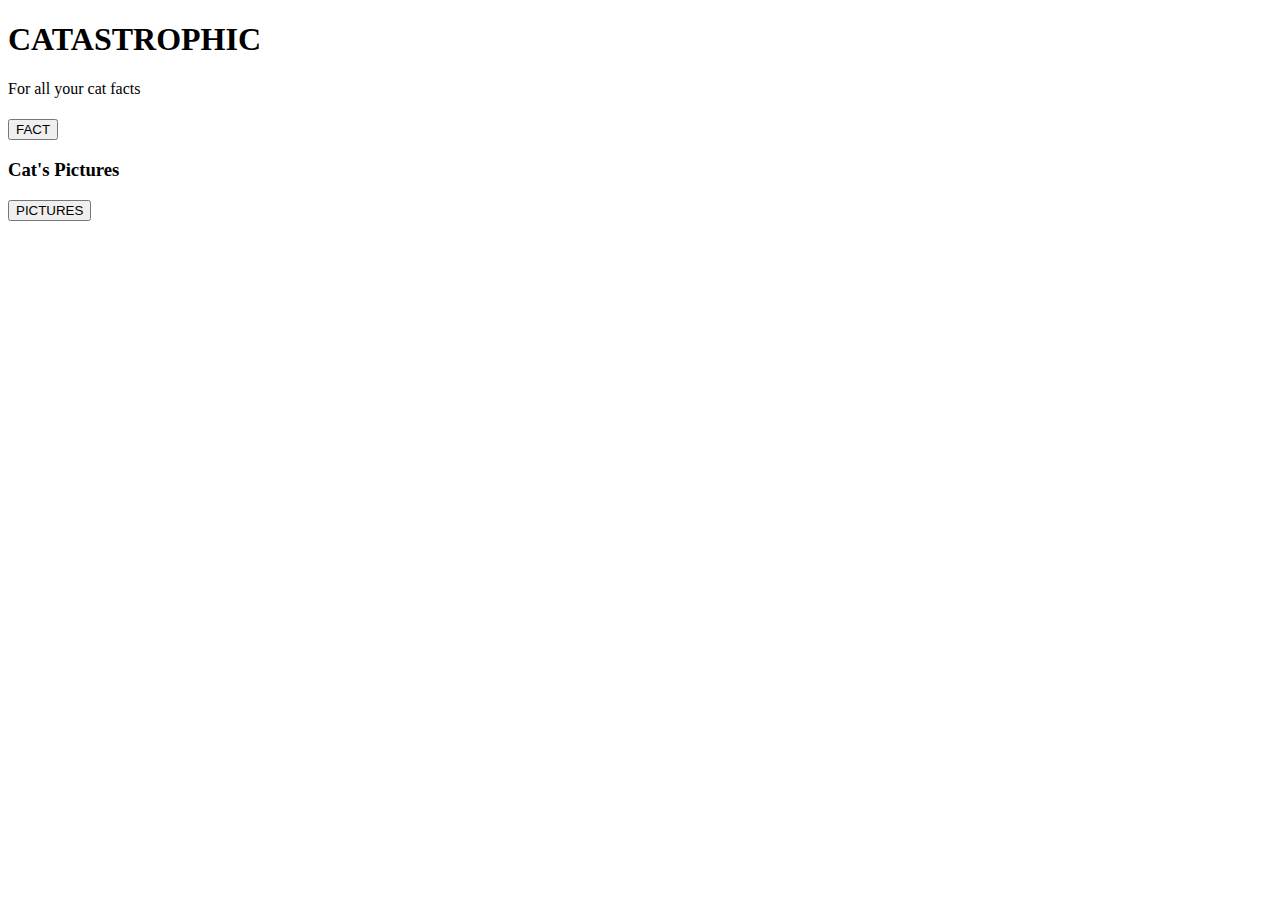
==== index.html @ 0ab990b1 "Merge pull request #2 from hollenbebe08/develop/Rosa" ====
<!DOCTYPE html>
<html lang="en">
<head>
    <meta charset="UTF-8">
    <meta http-equiv="X-UA-Compatible" content="IE=edge">
    <meta name="viewport" content="width=device-width, initial-scale=1.0">
    <title>Catastrophic</title>
    <link rel="stylesheet" href="https://cdn.jsdelivr.net/npm/foundation-sites@6.7.4/dist/css/foundation.min.css" crossorigin="anonymous">
    <link rel="stylesheet" href="./assets/css/style.css">
</head>
<body>
  <header>
    <h1>CATASTROPHIC</h1>
    <P>For all your cat facts</P>
  </header>

<div class="marketing-site-content-section">
    <div class="marketing-site-content-section-img">
    </div>
    <div class="marketing-site-content-section-block">
      <h1 class="title"></h1>
      <h3 class="marketing-site-content-section-block-header"></h3>
      <button class="round button small">FACT</button>
    </div>
    <div class="marketing-site-content-section-block small-order-2 medium-order-1">
      <h3 class="marketing-site-content-section-block-header">Cat's Pictures</h3>
      <button class="round button small">PICTURES</button>
    </div>
    <div class="marketing-site-content-section-img small-order-1 medium-order-2">
      <img src="https://images.unsplash.com/photo-1559235038-1b0fadf76f78?ixlib=rb-1.2.1&ixid=MnwxMjA3fDB8MHxwaG90by1wYWdlfHx8fGVufDB8fHx8&auto=format&fit=crop&w=2070&q=80" alt="" />
    </div>
  </div>

  <script src="https://cdn.jsdelivr.net/npm/foundation-sites@6.7.4/dist/js/foundation.min.js" crossorigin="anonymous"></script>
</body>
</html>
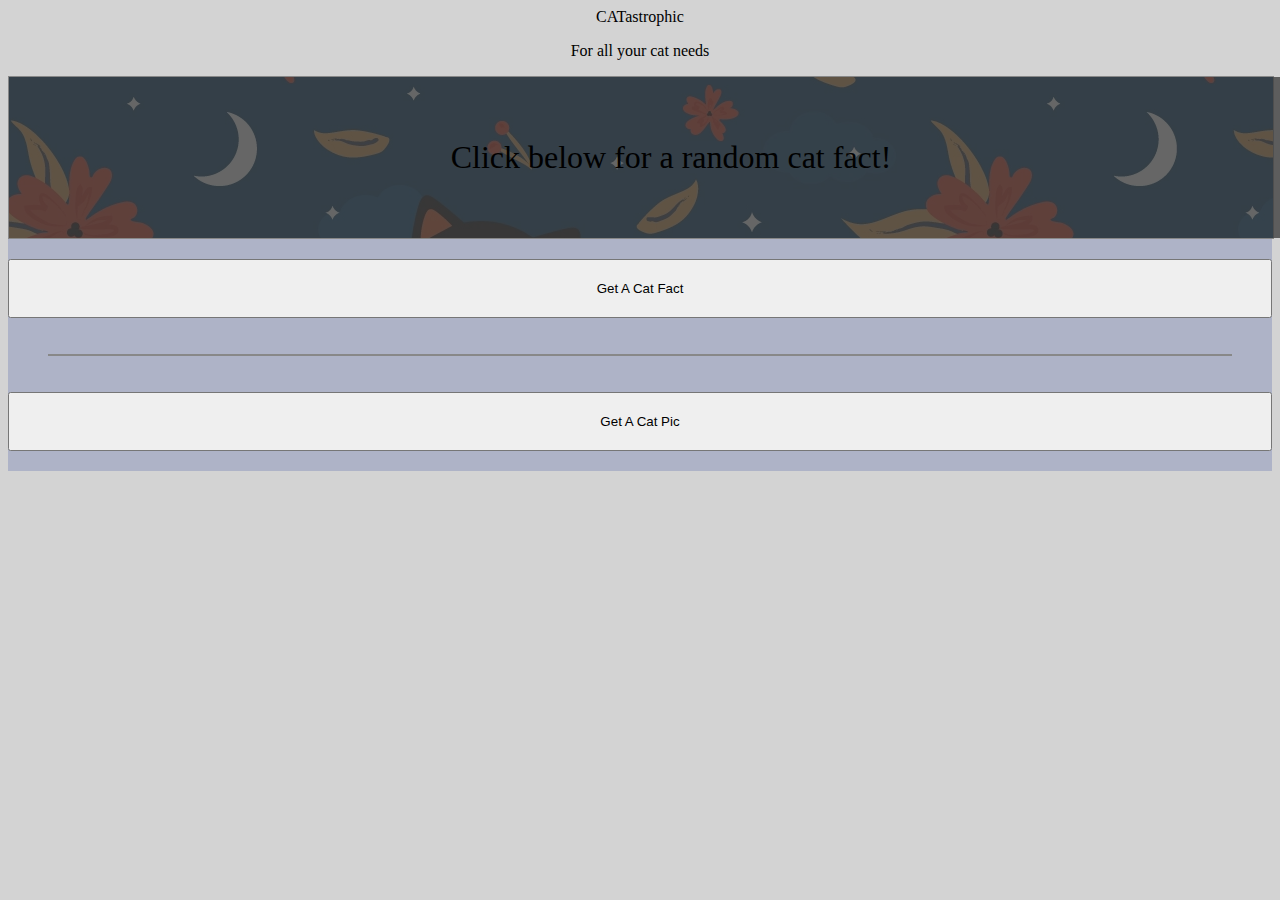
==== commit 3e029c5b: "addedAPIs" ====
--- a/index.html
+++ b/index.html
@@ -1,38 +1,49 @@
-<!DOCTYPE html>
-<html lang="en">
 <head>
-    <meta charset="UTF-8">
-    <meta http-equiv="X-UA-Compatible" content="IE=edge">
-    <meta name="viewport" content="width=device-width, initial-scale=1.0">
-    <title>Catastrophic</title>
-    <link rel="stylesheet" href="https://cdn.jsdelivr.net/npm/foundation-sites@6.7.4/dist/css/foundation.min.css" crossorigin="anonymous">
-    <link rel="stylesheet" href="./assets/css/style.css">
+  <meta charset="UTF-8" />
+  <meta name="viewport" content="width=device-width, initial-scale=1.0" />
+  <meta http-equiv="X-UA-Compatible" content="ie=edge" />
+  <link rel="stylesheet" href="https://cdn.jsdelivr.net/npm/bulma@0.9.4/css/bulma.min.css"/>
+  <link rel="stylesheet" href="./assets/css/style.css" />
+  <title>CATastrophic - Cat Facts & Pics</title>
 </head>
+
 <body>
-  <header>
-    <h1>CATASTROPHIC</h1>
-    <P>For all your cat facts</P>
-  </header>
+  <section class="hero is-primary">
+    <div class="hero-body">
+      <p class="title">
+        CATastrophic
+      </p>
+      <p class="subtitle">
+        For all your cat needs
+      </p>
+    </div>
+  </section>
 
-<div class="marketing-site-content-section">
-    <div class="marketing-site-content-section-img">
-    </div>
-    <div class="marketing-site-content-section-block">
-      <h1 class="title"></h1>
-      <h3 class="marketing-site-content-section-block-header"></h3>
-      <button class="round button small">FACT</button>
-    </div>
-    <div class="marketing-site-content-section-block small-order-2 medium-order-1">
-      <h3 class="marketing-site-content-section-block-header">Cat's Pictures</h3>
-      <button class="round button small">PICTURES</button>
-    </div>
-    <div class="marketing-site-content-section-img small-order-1 medium-order-2">
-      <img src="https://images.unsplash.com/photo-1559235038-1b0fadf76f78?ixlib=rb-1.2.1&ixid=MnwxMjA3fDB8MHxwaG90by1wYWdlfHx8fGVufDB8fHx8&auto=format&fit=crop&w=2070&q=80" alt="" />
-    </div>
+  <div class="tile is-parent">
+
+    <article class="tile is-child notification is-info">
+      <div id="fact-box">
+        <div class="background-overlay">
+          <p>Click below for a random cat fact!</p>
+        </div> 
+      </div>
+      <button id="factButton" class="button is-link">
+        Get A Cat Fact
+      </button>
+    </article>
+
+    <article class="tile is-child notification is-info">
+      <figure class="image is-4by3">
+        <img id="catPic" src="https://images.unsplash.com/photo-1559235038-1b0fadf76f78?ixlib=rb-1.2.1&ixid=MnwxMjA3fDB8MHxwaG90by1wYWdlfHx8fGVufDB8fHx8&auto=format&fit=crop&w=2070&q=80" alt="" />
+      </figure>
+      <button id="pictureButton" class="button is-link">
+        Get A Cat Pic
+      </button>
+    </article>
+
   </div>
 
-  <script src="https://cdn.jsdelivr.net/npm/foundation-sites@6.7.4/dist/js/foundation.min.js" crossorigin="anonymous"></script>
-</body>
-</html>
-  
-  +  <script src="https://code.jquery.com/jquery-3.4.1.min.js"></script>
+  <script src="./assets/js/script.js"></script>
+
+</body>--- a/assets/css/style.css
+++ b/assets/css/style.css
@@ -0,0 +1,50 @@
+body {
+  background: lightgray;
+}
+
+.marketing-site-content-section {
+  box-sizing: border-box;
+}
+
+.hero-body {
+  text-align: center;
+}
+
+#fact-box {
+  width: 100%;
+  border: 1px solid #888;
+  flex: 1;
+  background: url("../images/cat-background.png");
+}
+
+.background-overlay {
+  background-color: rgba(64,64,64,.8);
+  height: 100%;
+  width: 100%;
+  display: flex;
+  justify-content: center;
+  align-items: center;
+  padding: 30px;
+}
+
+#fact-box p {
+  text-align: center;
+  font-size: 2rem;
+}
+
+figure.image {
+  border: 1px solid #888;
+}
+
+.notification.is-info {
+  background-color: #aeb3c7;
+  display: flex;
+  flex-wrap: wrap;
+  flex-direction: column;
+}
+
+.button.is-link {
+  padding: 20px;
+  margin: 20px 0;
+  width: 100%;
+}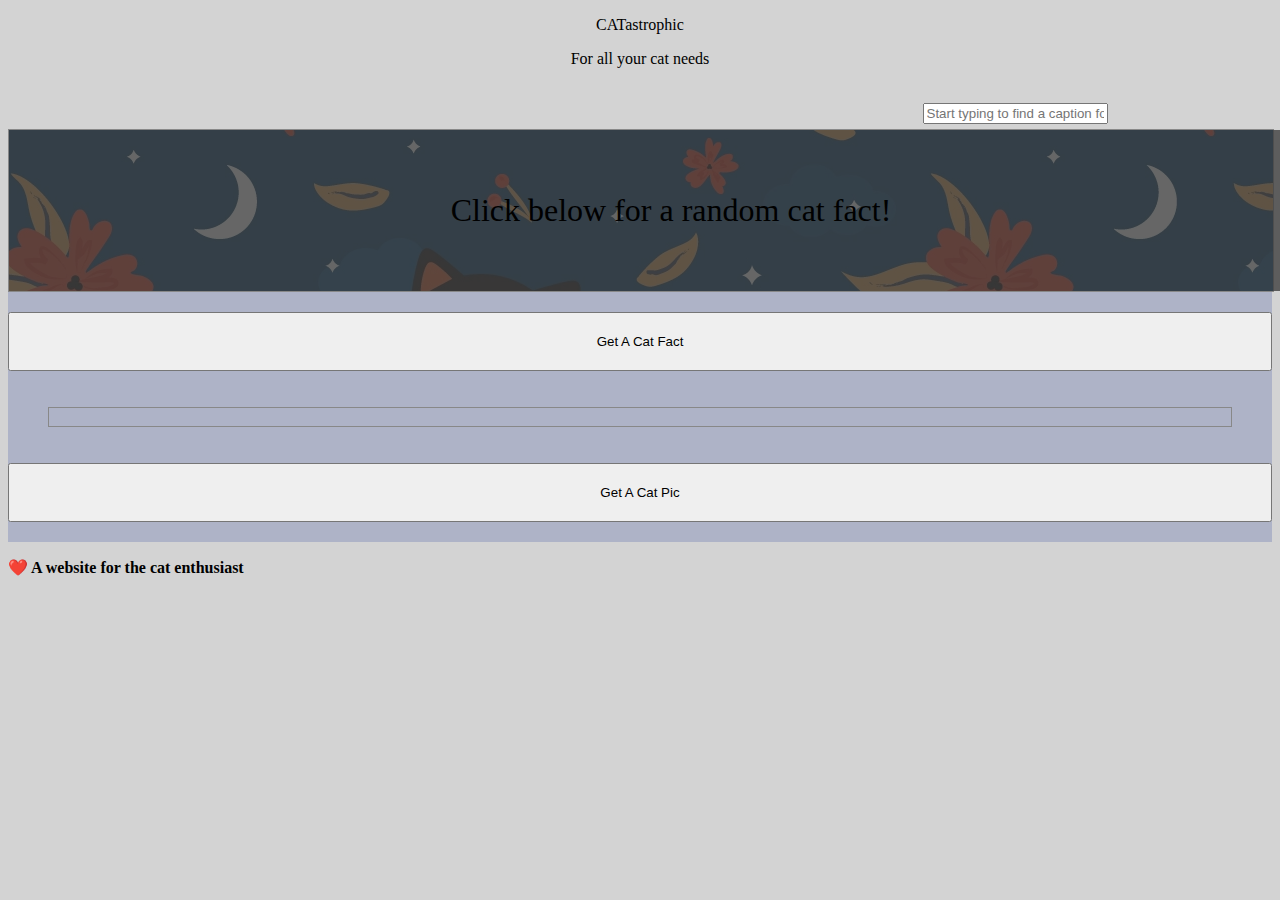
==== commit 01134d40: "added cat image caption styling" ====
--- a/index.html
+++ b/index.html
@@ -1,14 +1,16 @@
+<!DOCTYPE html>
 <head>
   <meta charset="UTF-8" />
   <meta name="viewport" content="width=device-width, initial-scale=1.0" />
   <meta http-equiv="X-UA-Compatible" content="ie=edge" />
+  <link rel="stylesheet" href="https://cdnjs.cloudflare.com/ajax/libs/jqueryui/1.12.1/themes/base/jquery-ui.min.css">
   <link rel="stylesheet" href="https://cdn.jsdelivr.net/npm/bulma@0.9.4/css/bulma.min.css"/>
   <link rel="stylesheet" href="./assets/css/style.css" />
   <title>CATastrophic - Cat Facts & Pics</title>
 </head>
 
 <body>
-  <section class="hero is-primary">
+  <header class="hero is-primary">
     <div class="hero-body">
       <p class="title">
         CATastrophic
@@ -17,10 +19,13 @@
         For all your cat needs
       </p>
     </div>
-  </section>
-
+  </header>
+  <article class="hero is-small">
+    <div class="cat-image-caption ui-widget">
+      <input class="input is-primary is-medium" type="text" name="" id="tags" placeholder="Start typing to find a caption for the image!">
+    </div>
+  </article>
   <div class="tile is-parent">
-
     <article class="tile is-child notification is-info">
       <div id="fact-box">
         <div class="background-overlay">
@@ -40,10 +45,16 @@
         Get A Cat Pic
       </button>
     </article>
-
   </div>
-
-  <script src="https://code.jquery.com/jquery-3.4.1.min.js"></script>
+  <footer class="footer">
+    <div class="content has-text-centered">
+      <p>
+        <strong class="subtitle">❤️ A website for the cat enthusiast</strong>
+      </p>
+    </div>
+  </footer>
+  <script src="https://code.jquery.com/jquery-3.6.0.js"></script>
+  <script src="https://code.jquery.com/ui/1.13.1/jquery-ui.js"></script>
   <script src="./assets/js/script.js"></script>
 
-</body>+</body>
--- a/assets/css/style.css
+++ b/assets/css/style.css
@@ -47,4 +47,11 @@
   padding: 20px;
   margin: 20px 0;
   width: 100%;
-}+}
+
+.cat-image-caption {
+  text-align: center;
+  color: black;
+  padding: 15px 50px 5px 800px;
+  font-size: 16pt;
+}
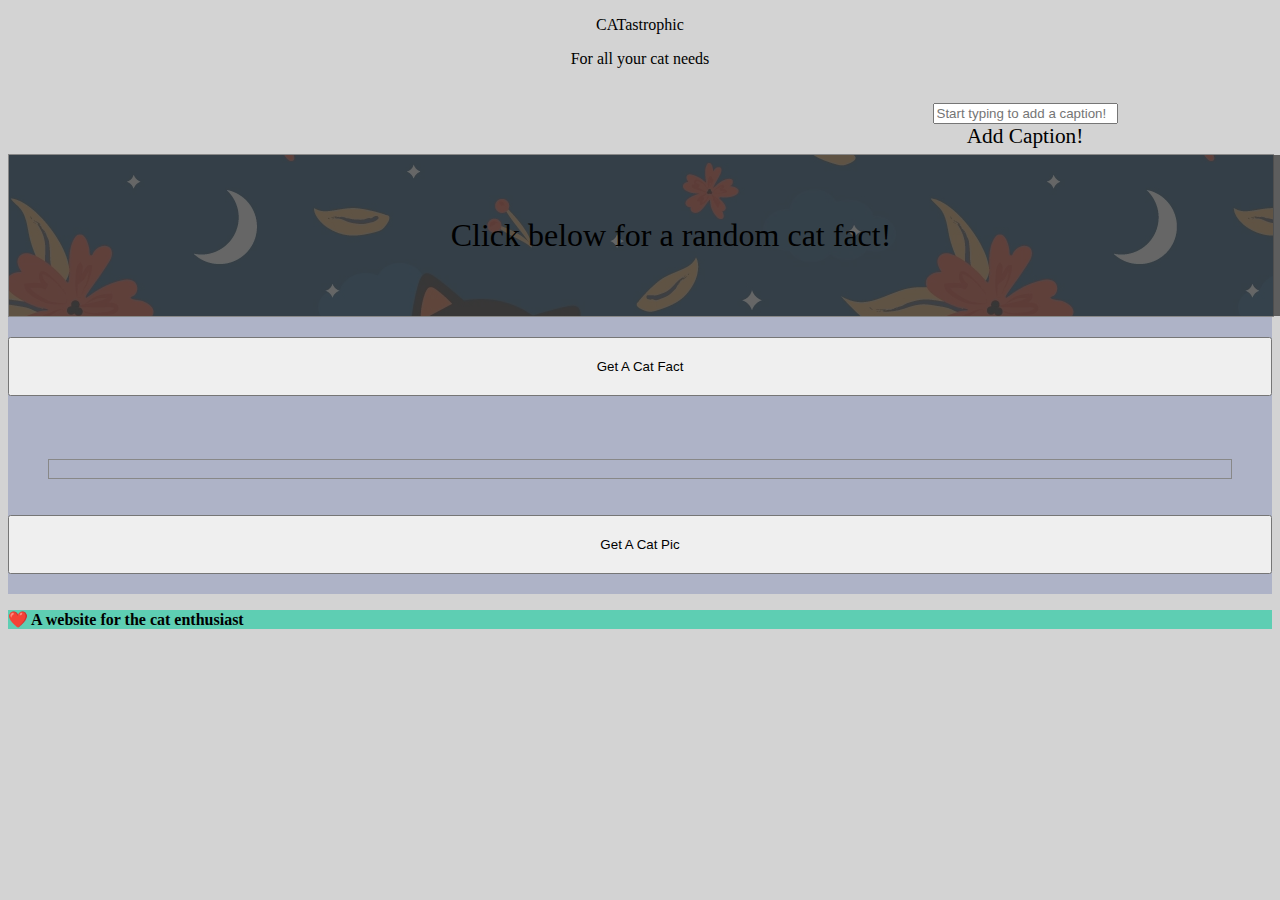
==== commit 615c32b7: "caption is saved to local storage when the button is clicked" ====
--- a/index.html
+++ b/index.html
@@ -21,9 +21,14 @@
     </div>
   </header>
   <article class="hero is-small">
-    <div class="cat-image-caption ui-widget">
-      <input class="input is-primary is-medium" type="text" name="" id="tags" placeholder="Start typing to find a caption for the image!">
-    </div>
+    <form class="cat-image-caption ui-widget field has-addons" id="caption-form">
+      <div class="control">
+        <input class="input is-primary" type="text" name="" id="tags" placeholder="Start typing to add a caption!">
+      </div>
+      <div class="control">
+        <a class="button is-primary" id="caption-button">Add Caption!</a>
+      </div>
+    </form>
   </article>
   <div class="tile is-parent">
     <article class="tile is-child notification is-info">
@@ -38,6 +43,9 @@
     </article>
 
     <article class="tile is-child notification is-info">
+      <div>
+        <ul class="cat-caption"></ul>
+      </div>
       <figure class="image is-4by3">
         <img id="catPic" src="https://images.unsplash.com/photo-1559235038-1b0fadf76f78?ixlib=rb-1.2.1&ixid=MnwxMjA3fDB8MHxwaG90by1wYWdlfHx8fGVufDB8fHx8&auto=format&fit=crop&w=2070&q=80" alt="" />
       </figure>
--- a/assets/css/style.css
+++ b/assets/css/style.css
@@ -52,6 +52,17 @@
 .cat-image-caption {
   text-align: center;
   color: black;
-  padding: 15px 50px 5px 800px;
+  padding: 15px 30px 5px 800px;
   font-size: 16pt;
 }
+
+.cat-caption {
+  list-style: none;
+  text-align: center;
+  color: black;
+  font-size: 20pt;
+}
+
+.footer {
+  background-color: rgb(94, 206, 179);
+}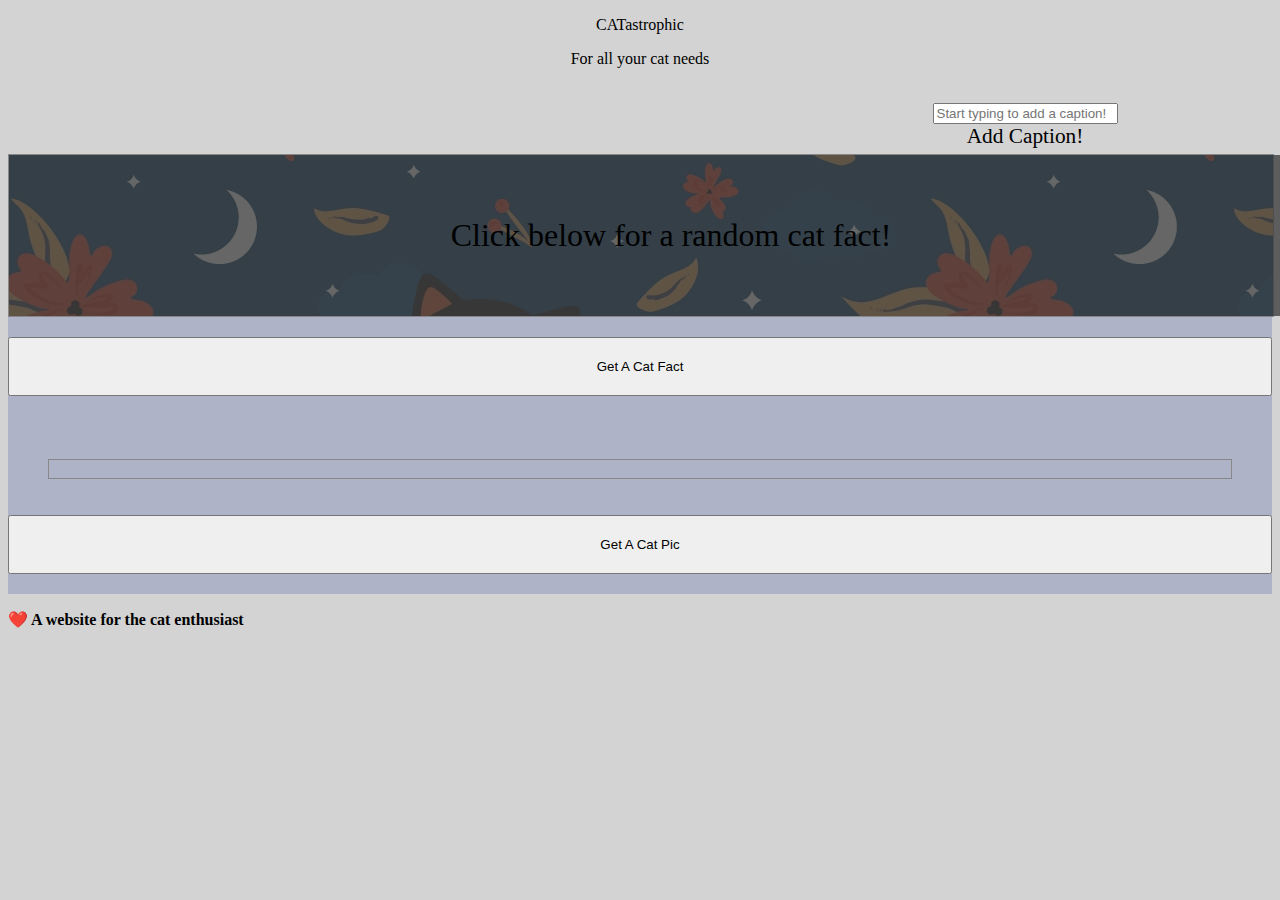
==== commit 1d5767ef: "added functionality to unappend and reappend the cat caption" ====
--- a/index.html
+++ b/index.html
@@ -44,7 +44,7 @@
 
     <article class="tile is-child notification is-info">
       <div>
-        <ul class="cat-caption"></ul>
+        <ul class="cat-caption" id="cat-caption"></ul>
       </div>
       <figure class="image is-4by3">
         <img id="catPic" src="https://images.unsplash.com/photo-1559235038-1b0fadf76f78?ixlib=rb-1.2.1&ixid=MnwxMjA3fDB8MHxwaG90by1wYWdlfHx8fGVufDB8fHx8&auto=format&fit=crop&w=2070&q=80" alt="" />
@@ -54,7 +54,7 @@
       </button>
     </article>
   </div>
-  <footer class="footer">
+  <footer class="bottom hero is-small">
     <div class="content has-text-centered">
       <p>
         <strong class="subtitle">❤️ A website for the cat enthusiast</strong>
